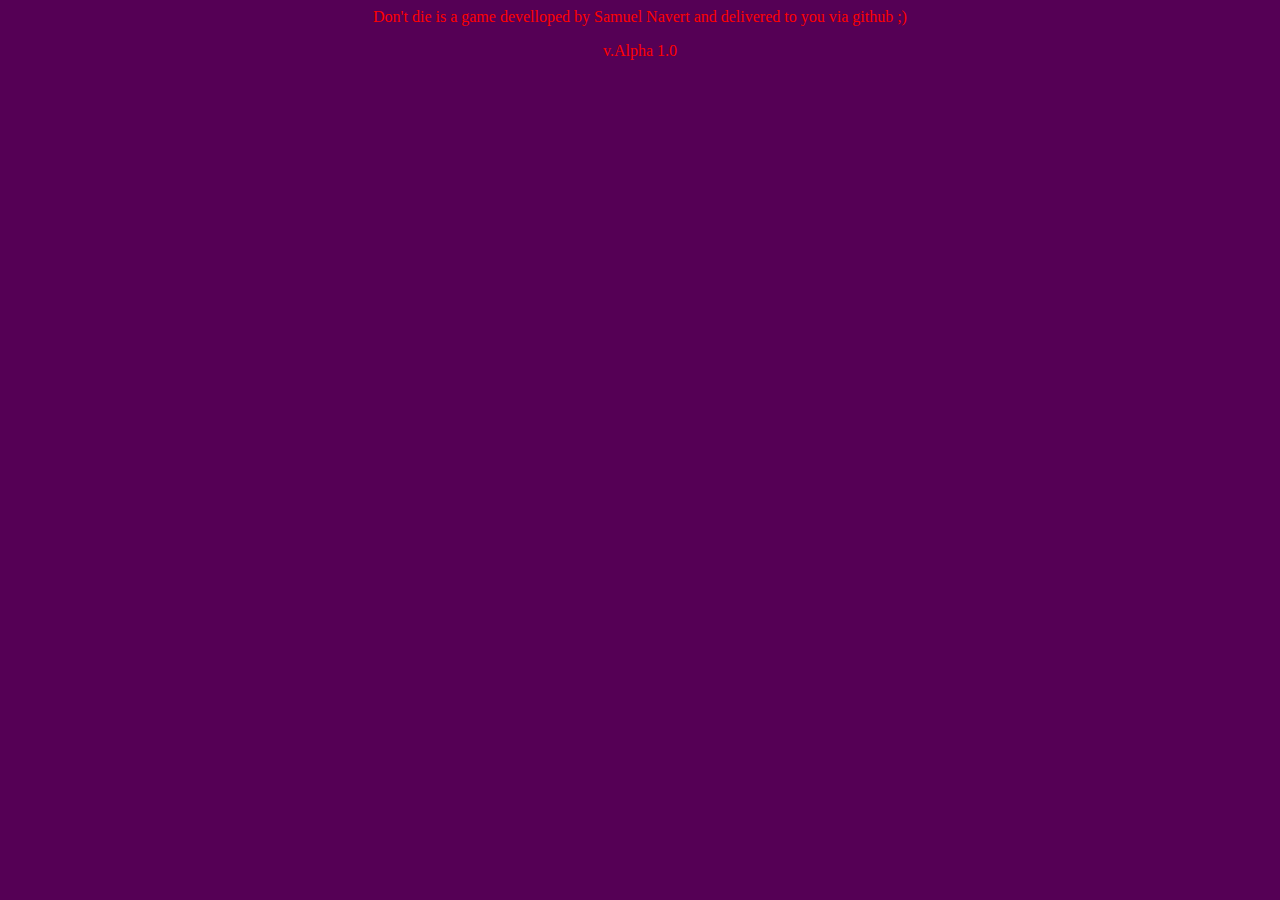
==== index.html @ 89ac5e60 "changed README" ====
<html>
  <head>
    <title>Don't die README</title>
    <link rel="stylesheet" href="index.css">
  </head>
  <body>
    <p>
      Don't die is a game develloped by Samuel Navert and delivered to you via github ;)
    </p>
    <p>
       v.Alpha 1.0
    </p>
---- index.css ----
p {
  text-align: center;
  color: #ff0000;
}
body {
  background-color: #550055;
}
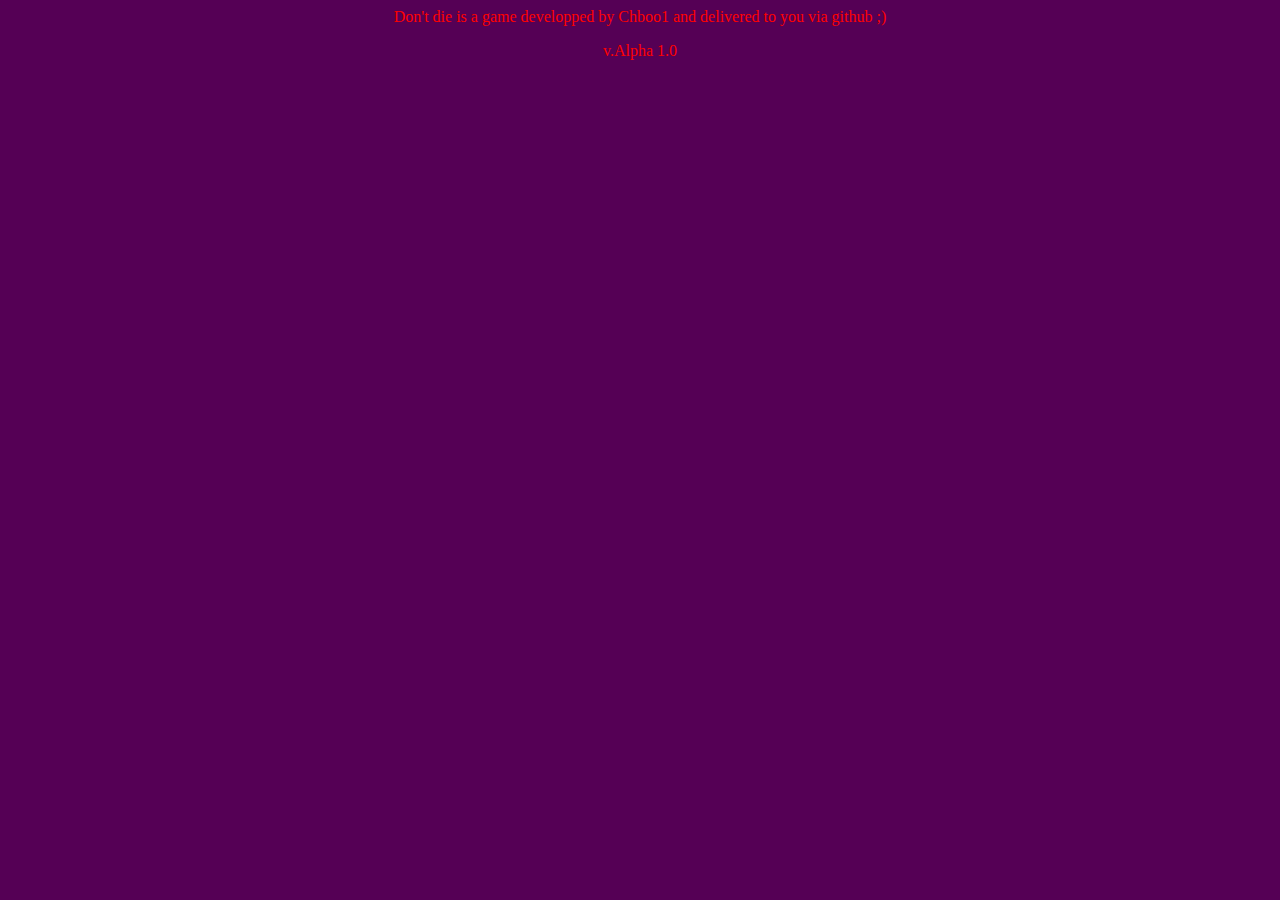
==== commit 2bdc7b78: "Added cam C png file and changed some details" ====
--- a/index.html
+++ b/index.html
@@ -5,7 +5,7 @@
   </head>
   <body>
     <p>
-      Don't die is a game develloped by Samuel Navert and delivered to you via github ;)
+      Don't die is a game developped by Chboo1 and delivered to you via github ;)
     </p>
     <p>
        v.Alpha 1.0
